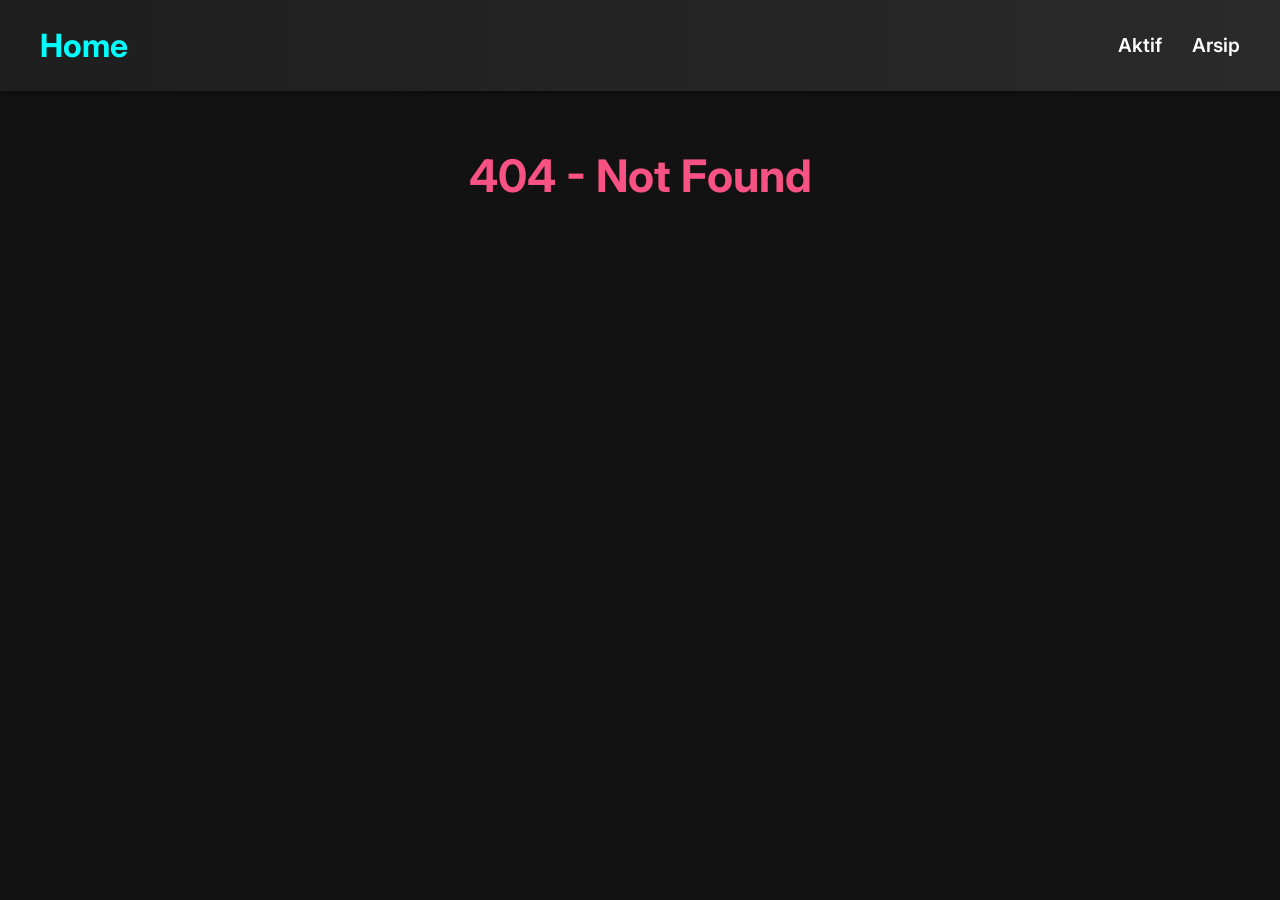
==== index.html @ 709a8337 "Add files via upload" ====
<!DOCTYPE html>
<html lang="en">
<head>
  <meta charset="UTF-8" />
  <link rel="icon" type="image/svg+xml" href="/vite.svg" />
  <meta name="viewport" content="width=device-width, initial-scale=1.0" />

  <!-- START: Google Font -->
  <link rel="preconnect" href="https://fonts.googleapis.com">
  <link rel="preconnect" href="https://fonts.gstatic.com" crossorigin>
  <link href="https://fonts.googleapis.com/css2?family=Inter:wght@300;400;700&display=swap" rel="stylesheet">
  <!-- END: Google Font -->

  <title>Notes Taking App</title>
  <script type="module" crossorigin src="https://artsbymat.github.io/membangun-aplikasi-catatan/assets/index-5c6d2a22.js"></script>
  <link rel="stylesheet" href="https://artsbymat.github.io/membangun-aplikasi-catatan/assets/index-30fbbbd4.css">
</head>
<body>
<div id="root"></div>

</body>
</html>
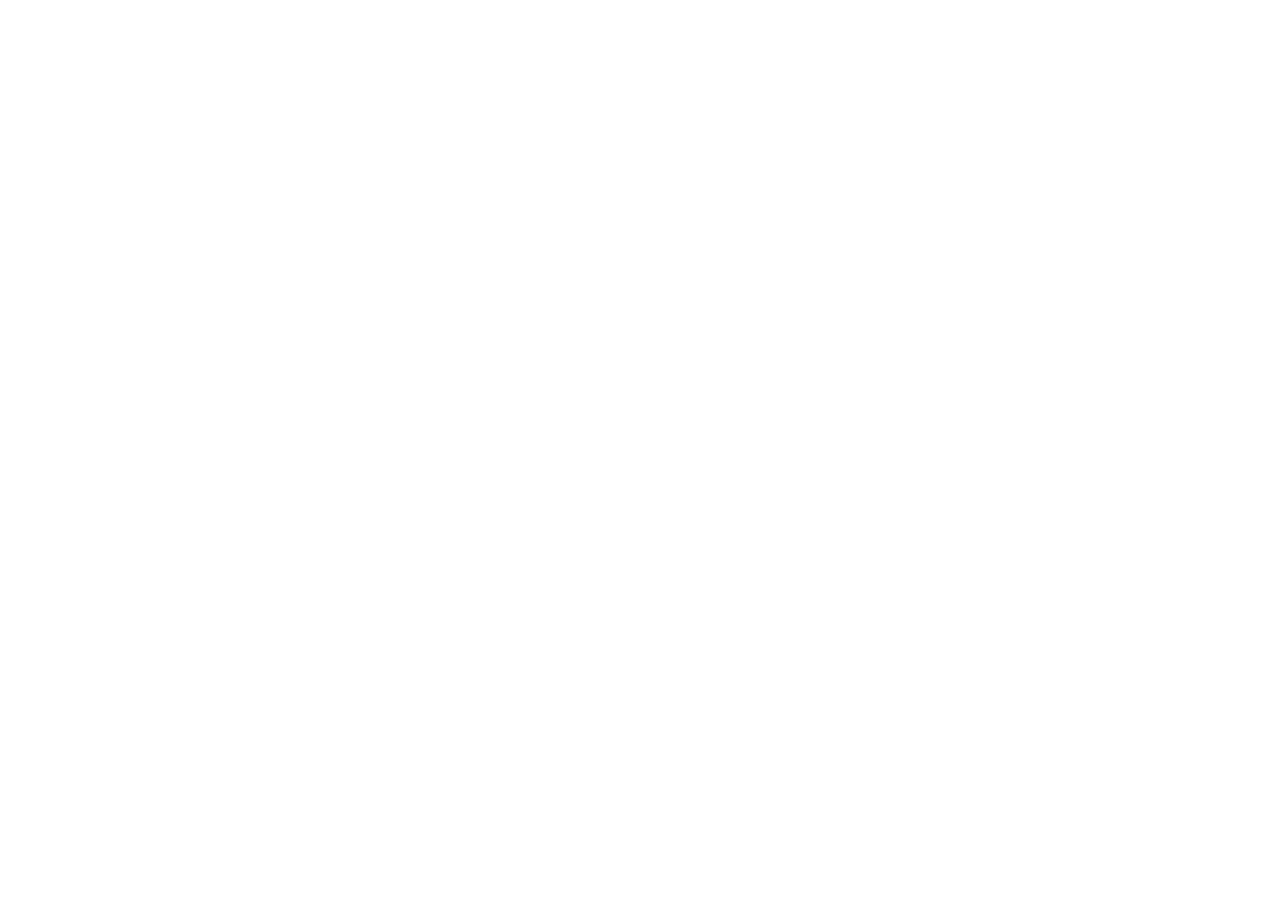
==== commit 7f497e52: "Add files via upload" ====
--- a/index.html
+++ b/index.html
@@ -12,8 +12,8 @@
   <!-- END: Google Font -->
 
   <title>Notes Taking App</title>
-  <script type="module" crossorigin src="https://artsbymat.github.io/membangun-aplikasi-catatan/assets/index-5c6d2a22.js"></script>
-  <link rel="stylesheet" href="https://artsbymat.github.io/membangun-aplikasi-catatan/assets/index-30fbbbd4.css">
+  <script type="module" crossorigin src="/membangun-aplikasi-catatan/assets/index-ee54b87d.js"></script>
+  <link rel="stylesheet" href="/membangun-aplikasi-catatan/assets/index-30fbbbd4.css">
 </head>
 <body>
 <div id="root"></div>
